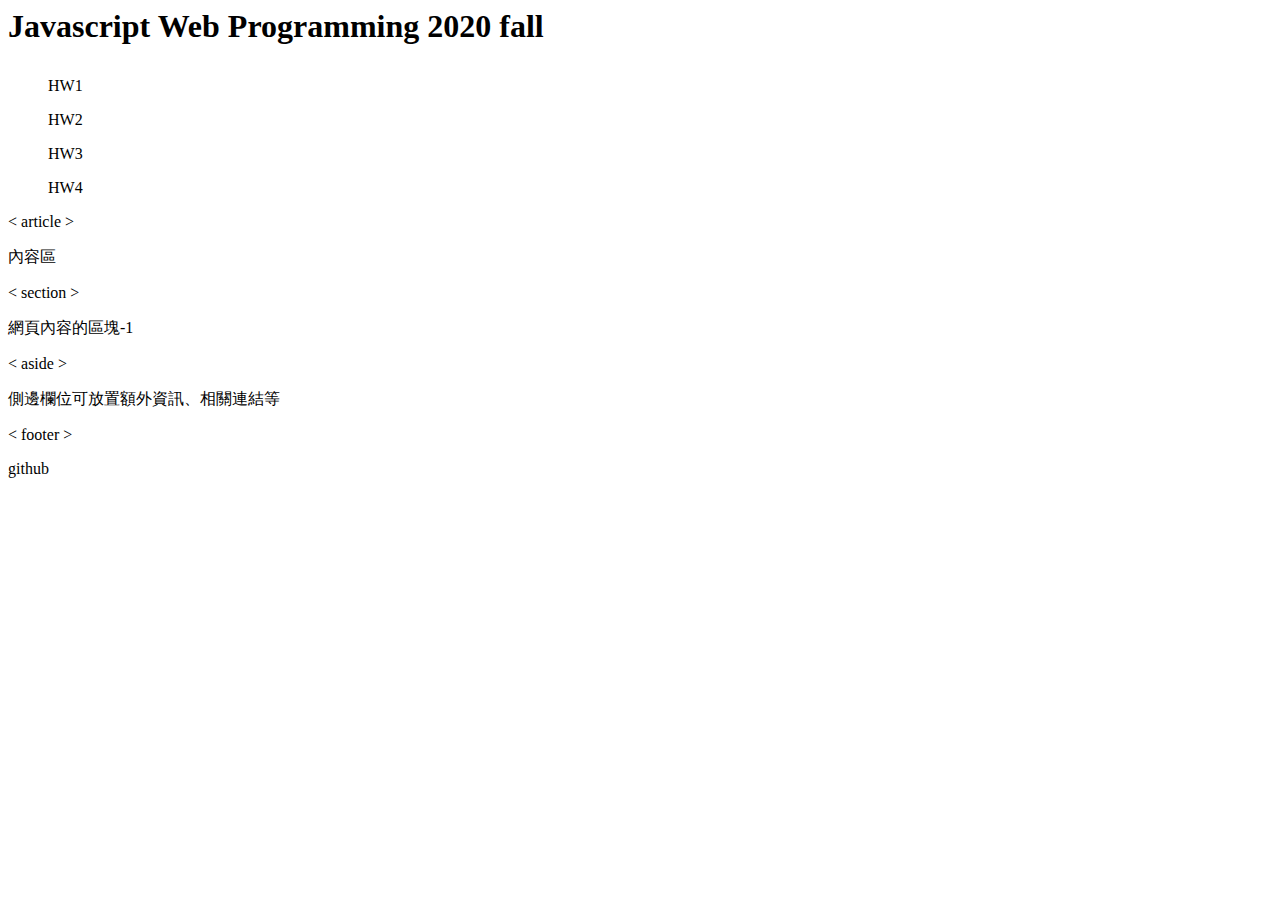
==== index.html @ cf0c3e9f "HW1 and HW5 completed, HW1 looks nice" ====
<DOCTYPE! html>
<html lang="en">
<head>
  <meta charset="utf-8">
  <title>Basic html layout example</title>
</head>
<body>
<!--header-->
  <header>
    <h1><p>Javascript Web Programming 2020 fall</p></h1>
  </header>
 <!--nav--> 
  <nav>
    <ul>
        HW1
    </ul>
    <ul>
        HW2
    </ul>
    <ul>
        HW3
    </ul>
    <ul>
        HW4
    </ul>
  </nav>
<!--content-->
  <article>
    < article ><p>內容區</p>
    <section>< section ><p>網頁內容的區塊-1</p></section>
  </article>
  <aside>
    < aside ><p>側邊欄位可放置額外資訊、相關連結等</p>
  </aside>
 <!--footer-->
  <footer>
    < footer ><p>github</p>
  </footer>
</body>
</html>
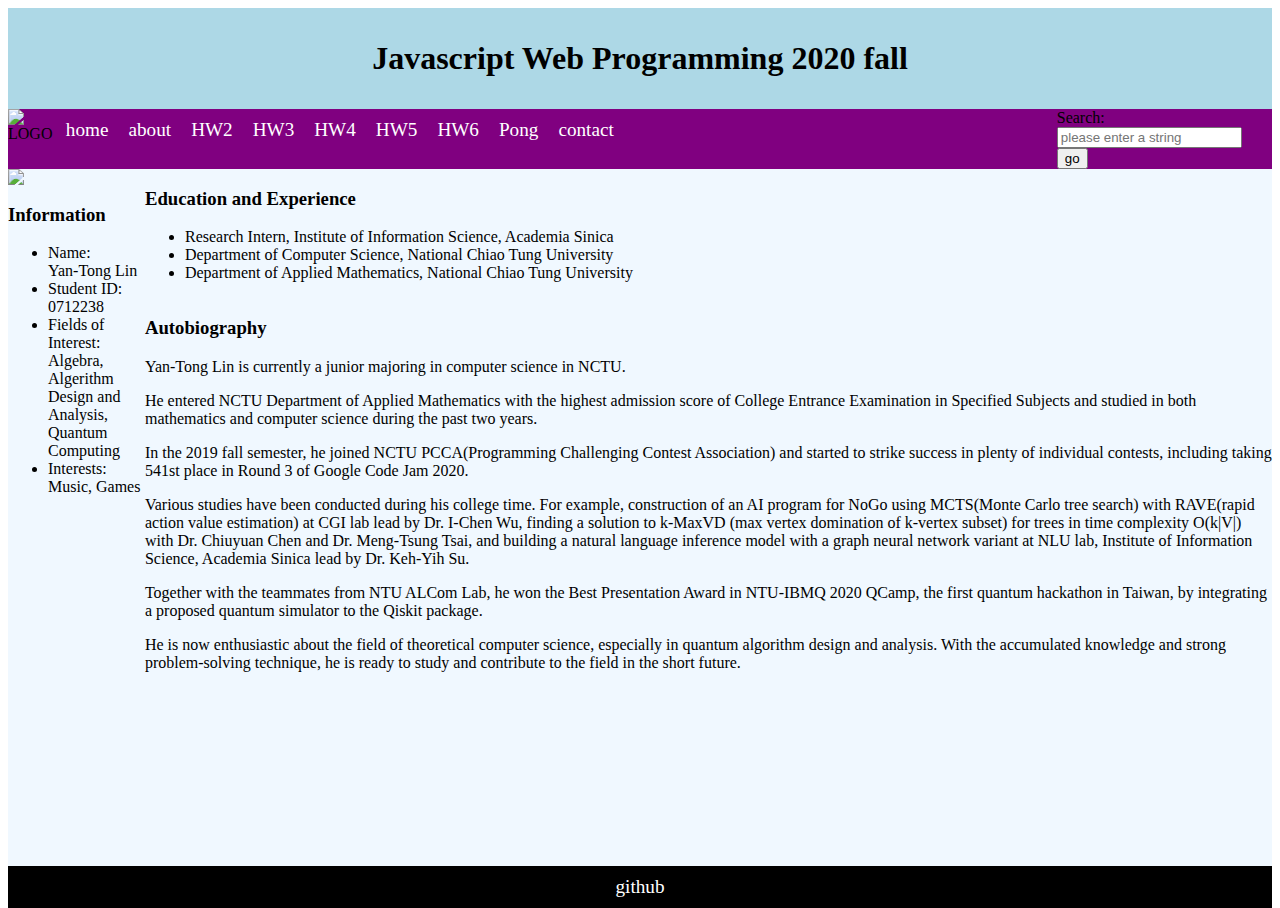
==== commit c01aabf1: "on branch gh-pages, try not use doc" ====
--- a/index.html
+++ b/index.html
@@ -1,8 +1,14 @@
-<DOCTYPE! html>
+<!DOCTYPE html>
 <html lang="en">
 <head>
   <meta charset="utf-8">
-  <title>Basic html layout example</title>
+  <title>My Website</title>
+  <script type="text/javascript" src="index.js"></script>
+  <!-- my css -->
+  <link rel="stylesheet" href="index.css">
+  <link rel="stylesheet" href="nav-flex.css">
+  <!-- for using gh pages -->
+  <base href="{{ site.baseurl }}/">
 </head>
 <body>
 <!--header-->
@@ -11,30 +17,68 @@
   </header>
  <!--nav--> 
   <nav>
+    <!--logo-->
+    <div id="logo"> <img src="https://upload.wikimedia.org/wikipedia/commons/1/1c/Haskell-Logo.svg" alt="LOGO"> </div>
+    <!--contents-->
     <ul>
-        HW1
+      <li><a href="#">home</a></li>
+      <li><a href="#">about</a></li>
+      <li><a href="./HW2/nav.html">HW2</a></li>
+      <li><a href="./HW3/hw3.html">HW3</a></li>
+      <li><a href="./HW4/hw4.html">HW4</a></li>
+      <li><a href="./HW5/hw5.html">HW5</a></li>
+      <li><a href="./HW6/2048.html">HW6</a></li>
+      <li><a href="https://eazyreal.github.io/Javascript-Web-Programming-2020-fall/pong/index.html">Pong</a></li>
+      <li><a href="#">contact</a></li>
     </ul>
-    <ul>
-        HW2
-    </ul>
-    <ul>
-        HW3
-    </ul>
-    <ul>
-        HW4
-    </ul>
+    <!--search form-->
+    <div id="form-search">
+      <form action="#" method="post">
+        <label for="search">Search:</label>
+        <input type="search" value="" placeholder="please enter a string">
+        <input type="submit" value="go">
+      </form>
+    </div>
   </nav>
 <!--content-->
-  <article>
-    < article ><p>內容區</p>
-    <section>< section ><p>網頁內容的區塊-1</p></section>
-  </article>
-  <aside>
-    < aside ><p>側邊欄位可放置額外資訊、相關連結等</p>
-  </aside>
+  <main>
+    <div id=profile>
+      <img id="profile_img" src="https://i.imgur.com/bk2c45q.jpg">
+      <section id=info>
+        <h3>Information</h3>
+        <ul>
+            <li> Name: <br> Yan-Tong Lin</li>
+            <li> Student ID: <br> 0712238</li>
+            <li> Fields of Interest: <br> Algebra, Algerithm Design and Analysis, Quantum Computing</li>
+            <li> Interests: <br> Music, Games</li>
+        </ul>
+      </section>
+    </div>
+    <article> 
+      <section id=education>
+        <h3>Education and Experience</h3>
+        <ul>
+          <li>Research Intern, Institute of Information Science, Academia Sinica</li>
+          <li>Department of Computer Science, National Chiao Tung University</li>
+          <li>Department of Applied Mathematics, National Chiao Tung University</li>
+        </ul>
+      </section>
+      <section id=autobiography>
+        <h3>Autobiography</h3>
+          <p> Yan-Tong Lin is currently a junior majoring in computer science in NCTU. </p>
+          <p>He entered NCTU Department of Applied Mathematics with the highest admission score of College Entrance Examination in Specified Subjects and studied in both mathematics and computer science during the past two years.</p>  
+          <p>In the 2019 fall semester, he joined NCTU PCCA(Programming Challenging Contest Association) and started to strike success in plenty of individual contests, including taking 541st place in Round 3 of Google Code Jam 2020.  </p>
+          <p>Various studies have been conducted during his college time. For example, construction of an AI program for NoGo using MCTS(Monte Carlo tree search) with RAVE(rapid action value estimation) at CGI lab lead by Dr. I-Chen Wu, finding a solution to k-MaxVD (max vertex domination of k-vertex subset) for trees in time complexity O(k|V|) with Dr. Chiuyuan Chen and Dr. Meng-Tsung Tsai, and building a natural language inference model with a graph neural network variant at NLU lab, Institute of Information Science, Academia Sinica lead by Dr. Keh-Yih Su.</p>
+          <p>Together with the teammates from NTU ALCom Lab, he won the Best Presentation Award in NTU-IBMQ 2020 QCamp, the first quantum hackathon in Taiwan, by integrating a proposed quantum simulator to the Qiskit package.  </p>
+          <p>He is now enthusiastic about the field of theoretical computer science, especially in quantum algorithm design and analysis. With the accumulated knowledge and strong problem-solving technique, he is ready to study and contribute to the field in the short future. </p>
+      </section>
+    </article>
+    <aside>
+    </aside>
+  </main>
  <!--footer-->
-  <footer>
-    < footer ><p>github</p>
+  <footer class="footer">
+    <a href="https://github.com/EazyReal">github</a>
   </footer>
 </body>
 </html> --- a/index.css
+++ b/index.css
@@ -0,0 +1,72 @@
+/*HANDLE ARRANGEMENT HERE*/
+
+html, body { height: 100%; }
+
+/*top level*/
+body {
+    display: flex;
+    flex-direction: column;
+}
+
+/*in body*/
+header {
+    background-color: lightblue;
+    text-align: center;
+}
+
+/*nav in body*/
+
+/*wrapped in div profile*/
+img#profile_img {
+    width: 50%;
+}
+
+/*in body*/
+main{
+    flex: 1 0 auto;
+    display: inline-flex;
+    flex-direction: row;
+    background-color: aliceblue;
+}
+
+/*in main*/
+main>div#profile{
+    /*as part of main*/
+    flex: 0 1 auto;
+    background-color: aliceblue; 
+    /*arrange child picture*/
+    display: flex;
+    flex-direction: column;
+}
+
+/*in main*/
+main>article{
+    /*as part of main*/
+    flex: 0 1 auto;
+    /*as root of sections*/
+    display: flex;
+    flex-direction: column;
+    /*align-items: center;*/
+    justify-content: start;
+}
+
+header, nav, footer {
+    flex-shrink: 0;
+}
+
+footer{
+    margin-top: auto;
+    color: white;
+    background: black; /*lightcyan*/
+    text-align: center;
+}
+
+footer>a{
+    color: white; 
+    display: block; /*fill li with a*/
+    font-size: 1.2rem;
+    padding: 10px;
+    text-decoration: none; 
+}
+
+/*# sourceMappingURL=palette.ff0a5ce4.min.css.map*/
--- a/nav-flex.css
+++ b/nav-flex.css
@@ -0,0 +1,95 @@
+/*
+ordinary:
+nav is flex with direction = row
+nav>ul is flex with direction = row
+
+max-width 480:
+nav is flex with direction = column
+nav>ul is flex with direction = column
+ordering is controled by order property
+
+but cannnot use direction in first two children of nav (pls let me know if there is a way)
+best version is nav-grid
+*/
+
+/*semantic*/
+div#logo > img {
+    width : 40px;
+    height : 30px;
+}
+
+nav {
+    width: 100%; /*arranging*/
+    background-color: purple; /* rgb(140, 35, 200)*/
+    overflow: auto;
+}
+
+nav > ul {
+    background-color: inherit;
+    list-style: none;  
+    margin: 0;
+    padding: 0;
+}
+
+nav a {
+    color: white; 
+    display: block; /*fill li with a*/
+    font-size: 1.2rem;
+    padding: 10px;
+    text-decoration: none; 
+}
+
+/*hover action*/
+nav a:hover {
+    background-color: #000;
+    color: white;
+}
+
+
+/*HANDLE ARRANGEMENT HERE*/
+nav {
+    display: flex;
+    flex-direction: row;
+    align-items: stretch;
+    width: 100%;
+}
+
+nav > ul {
+    flex: 1 1 auto; /*this will make ul (the categories to stretch to be    the dominant part of nav)*/
+    display: flex;
+    flex-direction: row;
+    align-items: stretch;
+    width: 100%;
+}
+
+/*
+nav > ul > li{
+    flex: 1 1 auto;
+    text-align: center;
+}
+*/
+
+/**/
+
+/*r3, unknown bug fixed by cut and paste*/
+@media only screen and (max-width: 500px)  {
+    nav {
+        display: flex;
+        flex-direction: column;
+    }
+    
+    nav > ul {
+        display: flex;
+        flex-direction: column;
+        order: 2;
+    }
+
+    div#logo {
+        order: 0;
+    }
+
+    div#form-search {
+        order: 1;
+    }
+}
+/**/